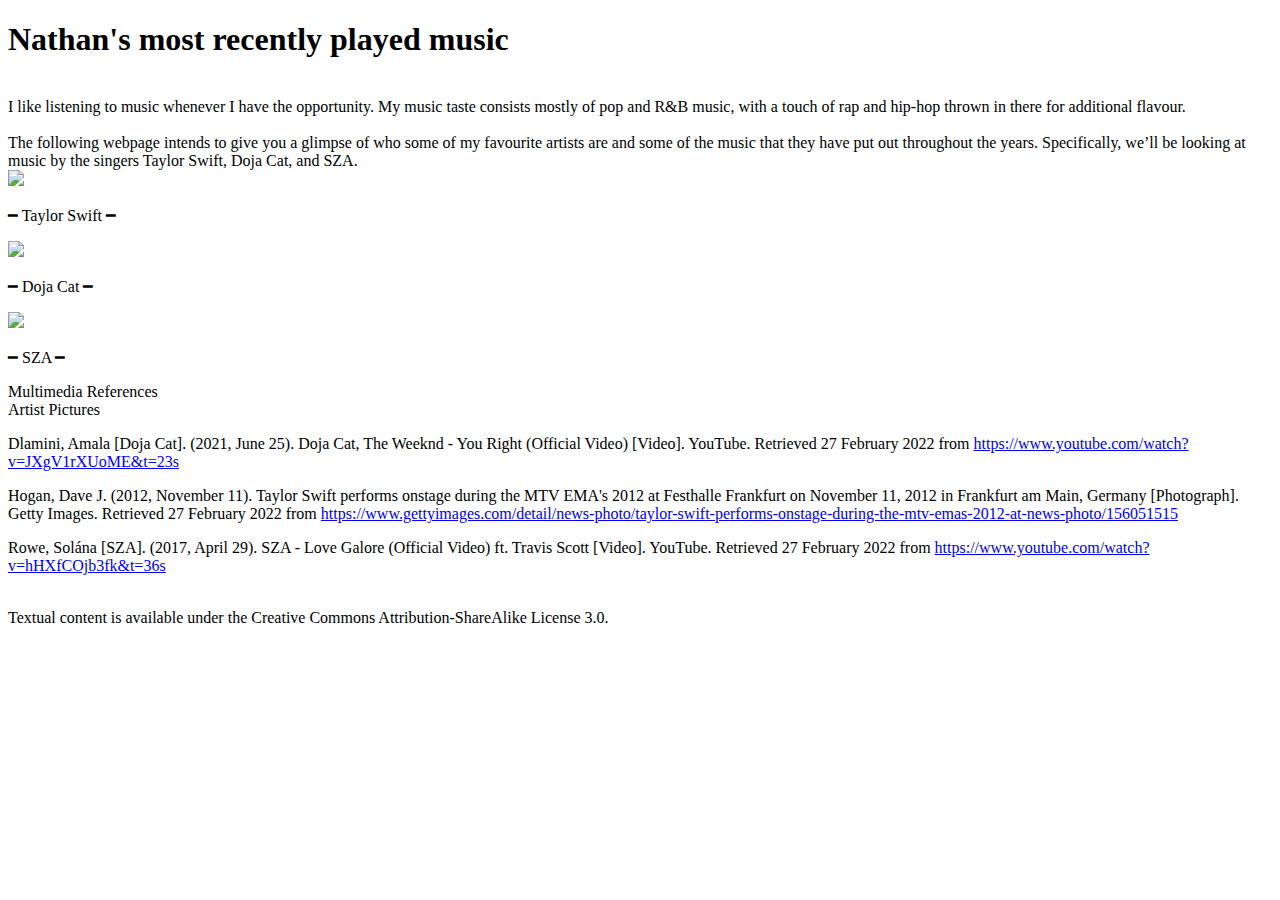
==== index.html @ afeef2b3 "Add files via upload" ====
<!DOCTYPE html>

<html>




	<head>


		<title>Q2 Project</title>

		<meta charset="UTF-8" />

		<meta name="author" content="Nathan Cometa" />

		<meta name="keywords" content="Paolo Niccolo Santos, Rubidium" />

		<meta name="revised" content="27-02-2022" />

		<link rel="icon" href="images/main_page_icon.svg" type="image/gif" />

		<link rel="stylesheet" href="css/styles (main page).css" type="text/css" />

	</head>



	<body>


		<header>

			<h1> Nathan's most recently played music </h1>
			<br />

			<div class="introduction">
				I like listening to music whenever I have the opportunity. My music taste consists
				mostly of pop and R&B music, with a touch of rap and hip-hop thrown in there for
				additional flavour. <br /> <br />

				The following webpage intends to give you a glimpse of who some of my favourite
				artists are and some of the music that they have put out throughout the years.
				Specifically, we’ll be looking at music by the singers Taylor Swift, Doja Cat, and SZA.
			</div>

		</header



		<section>

			<div class="artists">


				<div class="taylor_swift">
					<a href="subpage.html#taylor_container">
						<img
							class="artist_pictures"
							src="images/taylor swift.jpg"
						/>
					</a>
   					<p> ━ Taylor Swift ━ </p>
     				</div>


				<div class="doja_cat">
					<a href="subpage.html#dojacat_container">
						<img
							class="artist_pictures"
							src="images/doja cat.jpg"
						/>
					</a>
   					<p> ━ Doja Cat ━ </p>
				</div>


				<div class="sza">
					<a href="subpage.html#sza_container">
						<img
							class="artist_pictures"
							src="images/sza.jpg"
						/>
					</a>
   					<p> ━ SZA ━ </p>
				</div>


			</div>

		</section>



		<footer>
			<div class="refs">

				<div class="refsheading">
					Multimedia References
				</div>

				<div class="refsections">
					Artist Pictures

					<p class ="apa-reference">
						Dlamini, Amala [Doja Cat]. (2021, June 25). <span>Doja Cat, The Weeknd - You Right
						(Official Video)</span> [Video]. YouTube. Retrieved 27 February 2022 from
						<a href="https://www.youtube.com/watch?v=JXgV1rXUoME&t=23s">
							https://www.youtube.com/watch?v=JXgV1rXUoME&t=23s
						</a>
					</p>
					<p class ="apa-reference">
						Hogan, Dave J. (2012, November 11). <span>Taylor Swift performs onstage during the
						MTV EMA's 2012 at Festhalle Frankfurt on November 11, 2012 in Frankfurt am Main,
						Germany</span> [Photograph]. Getty Images. Retrieved 27 February 2022 from
						<a href="https://www.gettyimages.com/detail/news-photo/taylor-swift-performs-onstage-
						during-the-mtv-emas-2012-at-news-photo/156051515">
							https://www.gettyimages.com/detail/news-photo/taylor-swift-performs-onstage-during-the-mtv-emas-2012-at-news-photo/156051515
						</a>
					</p>
					<p class ="apa-reference">
						Rowe, Solána [SZA]. (2017, April 29). <span>SZA - Love Galore (Official Video) ft.
						Travis Scott</span> [Video]. YouTube. Retrieved 27 February 2022 from
						<a href="https://www.youtube.com/watch?v=hHXfCOjb3fk&t=36s">
							https://www.youtube.com/watch?v=hHXfCOjb3fk&t=36s
						</a>
					</p>
					<br/>
				</div>

				<div class="textlicence">
					Textual content is available under the Creative Commons Attribution-ShareAlike
					License 3.0.
				</div>

			</div>
		</footer>


	</body>




</html>
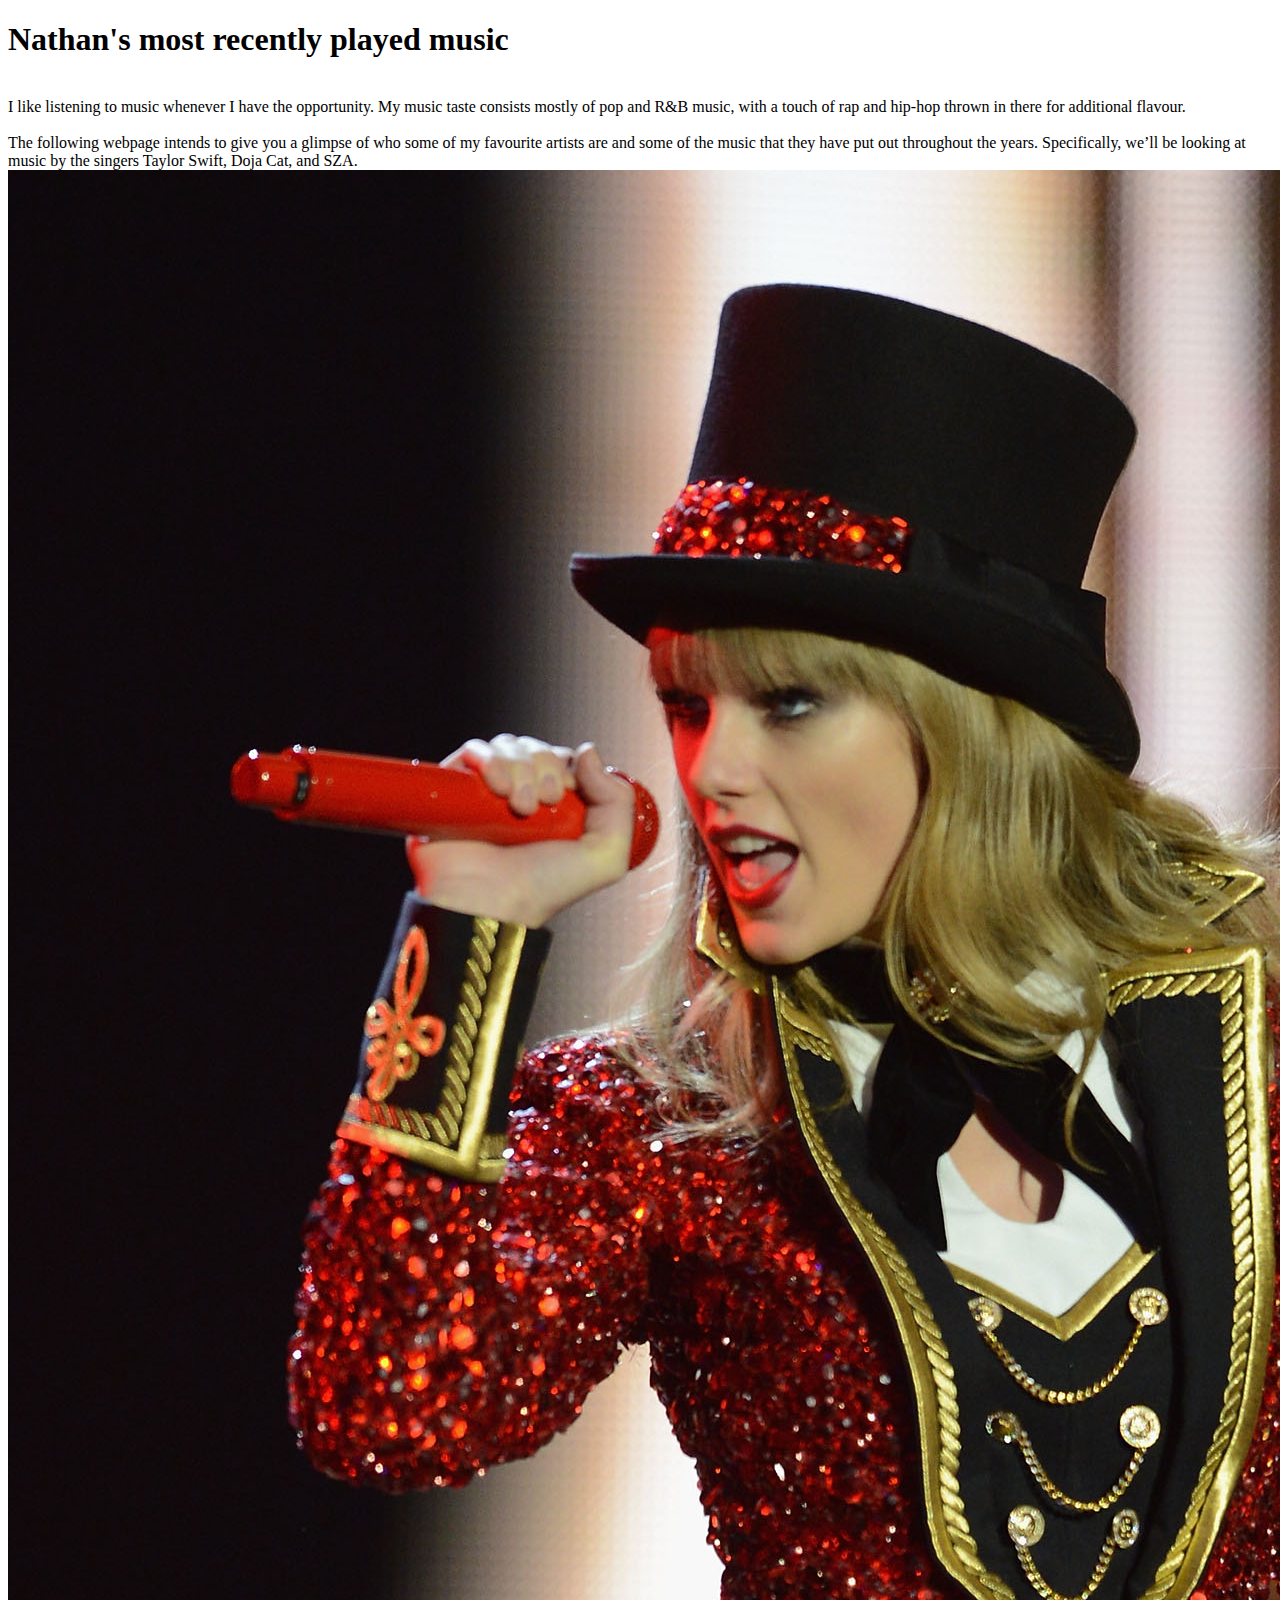
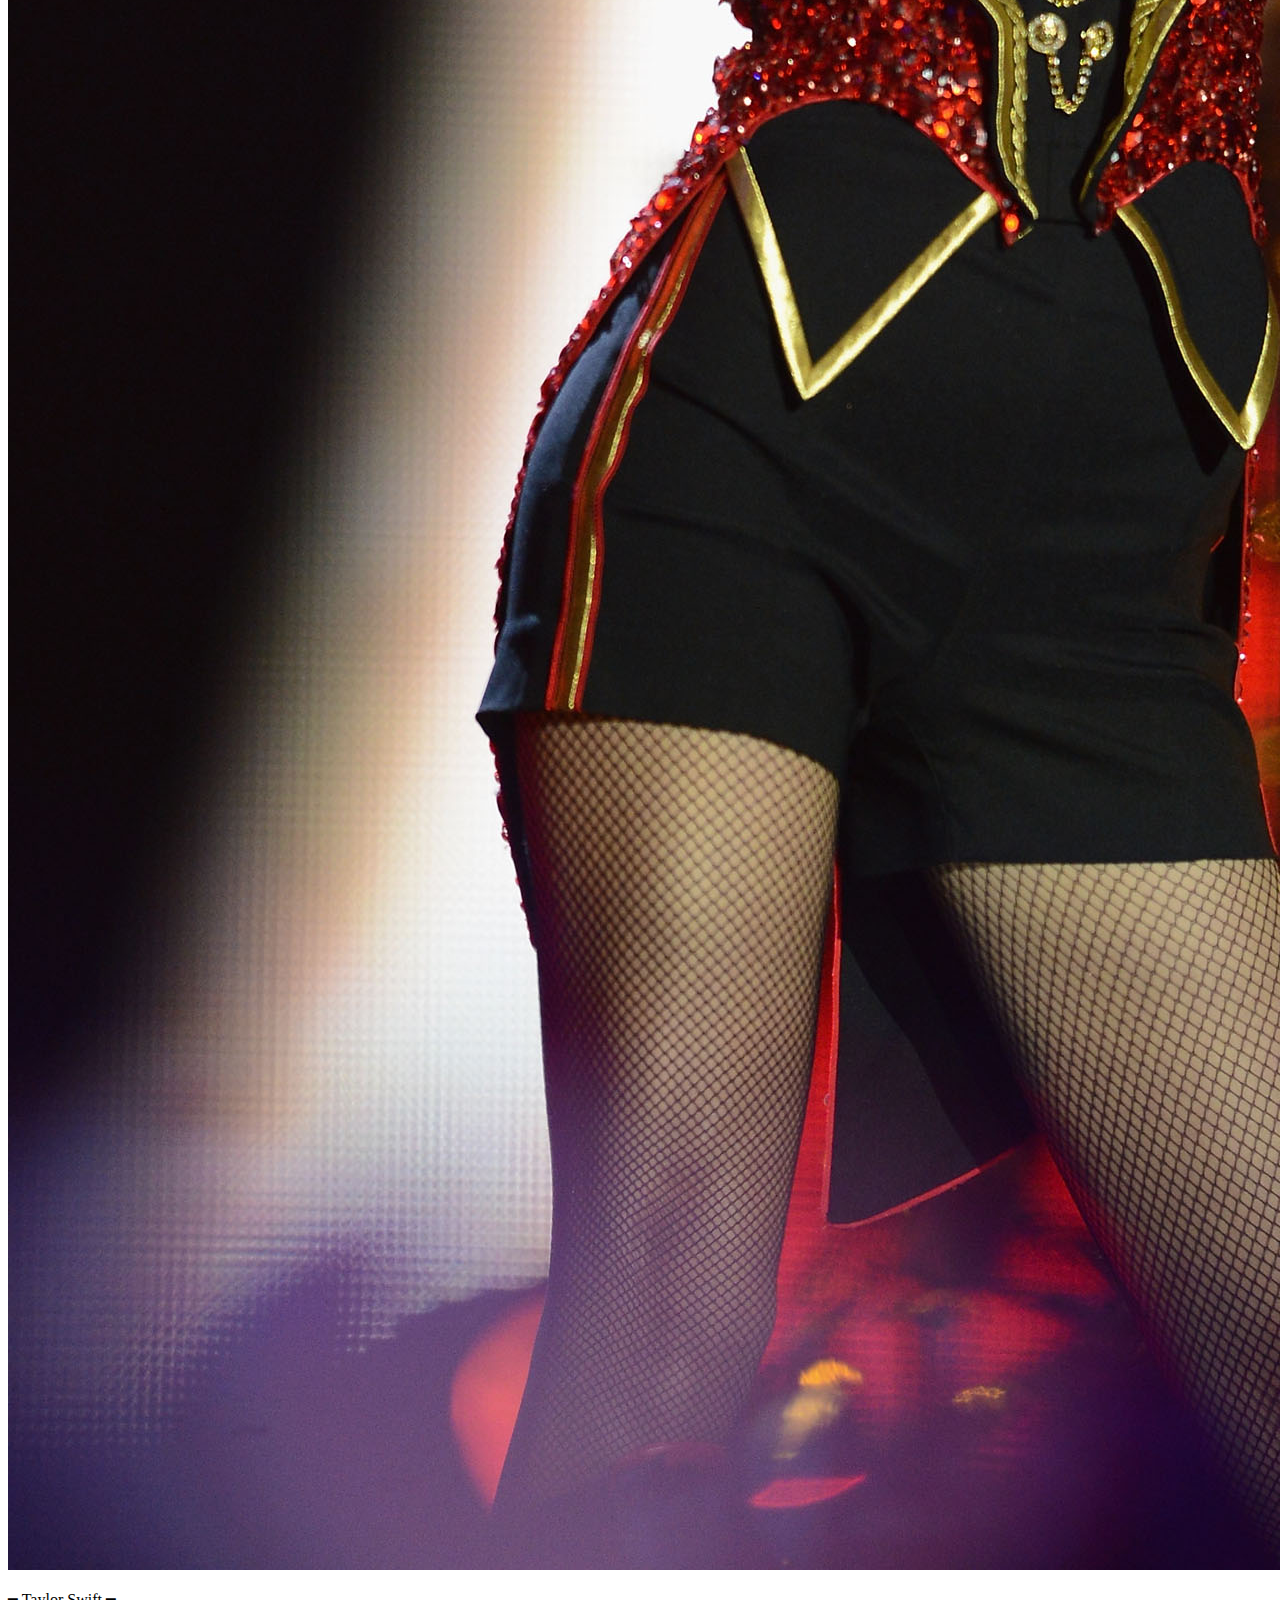
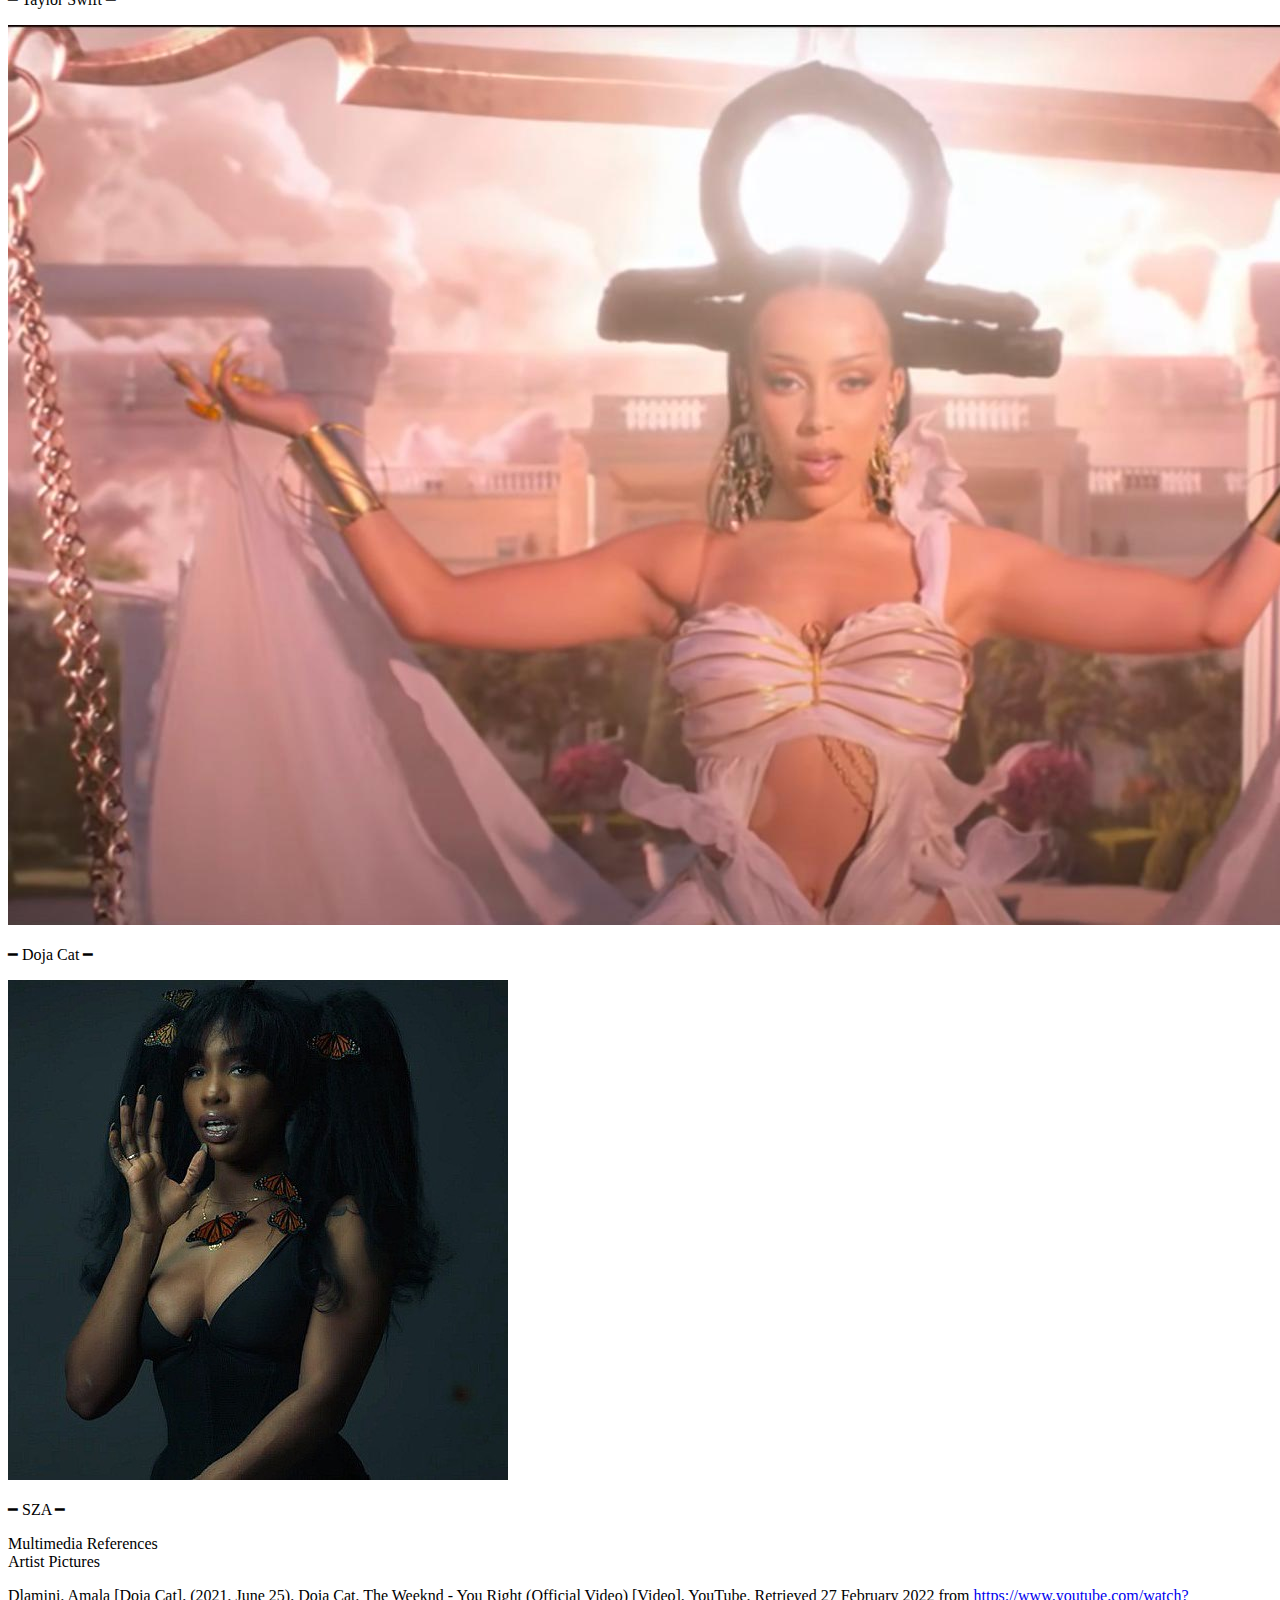
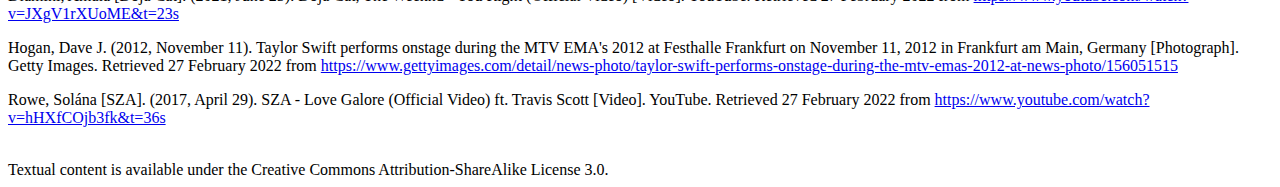
==== commit 1106093b: "Add files via upload" ====
--- a/index.html
+++ b/index.html
@@ -20,7 +20,7 @@
 
 		<link rel="icon" href="images/main_page_icon.svg" type="image/gif" />
 
-		<link rel="stylesheet" href="css/styles (main page).css" type="text/css" />
+		<link rel="stylesheet" href="/2QProjRubidiumCometa/css/styles (main page).css" type="text/css" />
 
 	</head>
 
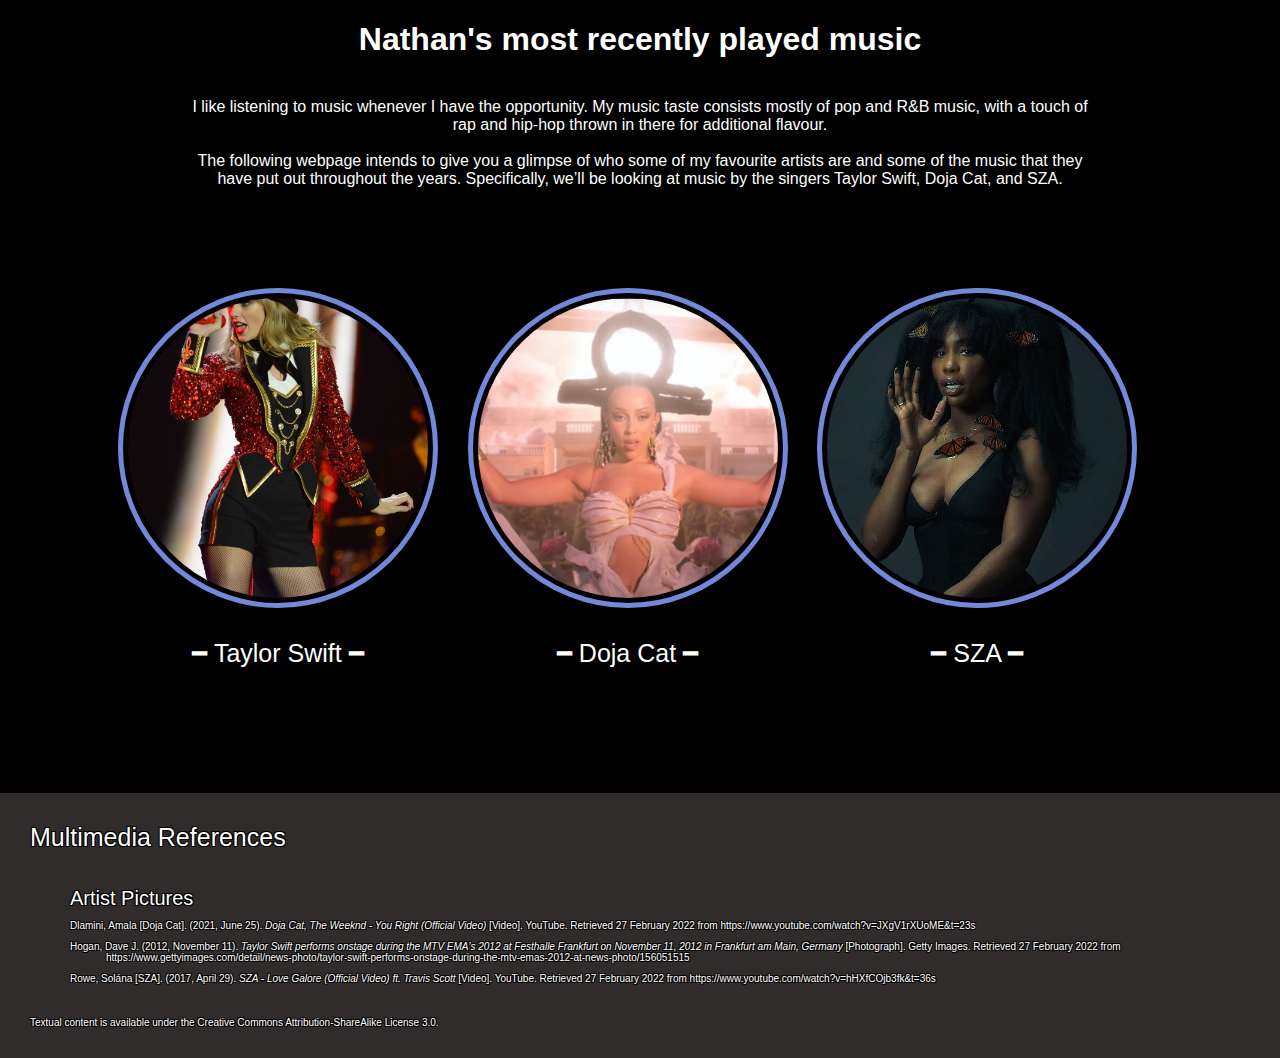
==== commit 4950657c: "Add files via upload" ====
--- a/index.html
+++ b/index.html
@@ -20,7 +20,7 @@
 
 		<link rel="icon" href="images/main_page_icon.svg" type="image/gif" />
 
-		<link rel="stylesheet" href="/2QProjRubidiumCometa/css/styles (main page).css" type="text/css" />
+		<link rel="stylesheet" href="css/styles (main page).css" type="text/css" />
 
 	</head>
 
--- a/css/styles (main page).css
+++ b/css/styles (main page).css
@@ -0,0 +1,84 @@
+body {
+	margin: 0px;
+	background-color: black;
+	font-family: Arial, Helvetica, sans-serif;
+	color: white;
+	text-shadow:
+		-1px -1px 0 #000,
+		1px -1px 0 #000,
+		-1px 1px 0 #000,
+		1px 1px 0 #000; 
+	text-align: center;
+}
+
+a {
+	text-decoration: none;
+	color: white;
+	text-shadow:
+		-1px -1px 0 #000,
+		1px -1px 0 #000,
+		-1px 1px 0 #000,
+		1px 1px 0 #000; 
+}
+
+.introduction {
+	width: 900px;
+	margin: auto;
+}
+
+.artists{
+	margin-top: 100px;
+}
+
+.artist_pictures{
+	width: 300px;
+	height: 300px;
+	padding: 5px;
+	border-radius: 50%;
+	border: 5px solid #7289DA;
+	object-fit: cover;
+}
+
+.taylor_swift, .doja_cat, .sza {
+	display: inline-block;
+	margin-right: 25px;
+	font-size: 25px;
+}
+
+span {
+	font-style: italic;
+}
+
+.refs {
+	padding: 10px;
+	background-color: #302c2c;
+	text-align: left;
+	margin-top: 100px;
+}
+
+.refsheading {
+	font-size: 25px;
+	margin-top: 20px;
+	margin-left: 20px;
+}
+
+.refsections {
+	font-size: 20px;
+	margin-top: 35px;
+	margin-left: 60px;
+}
+
+
+.apa-reference {
+	font-size: 10px;
+	padding-left: 36px;
+	text-indent: -36px;
+}
+
+.textlicence {
+	font-size: 10px;
+	margin-bottom: 20px;
+	margin-left: 20px;
+}
+
+
